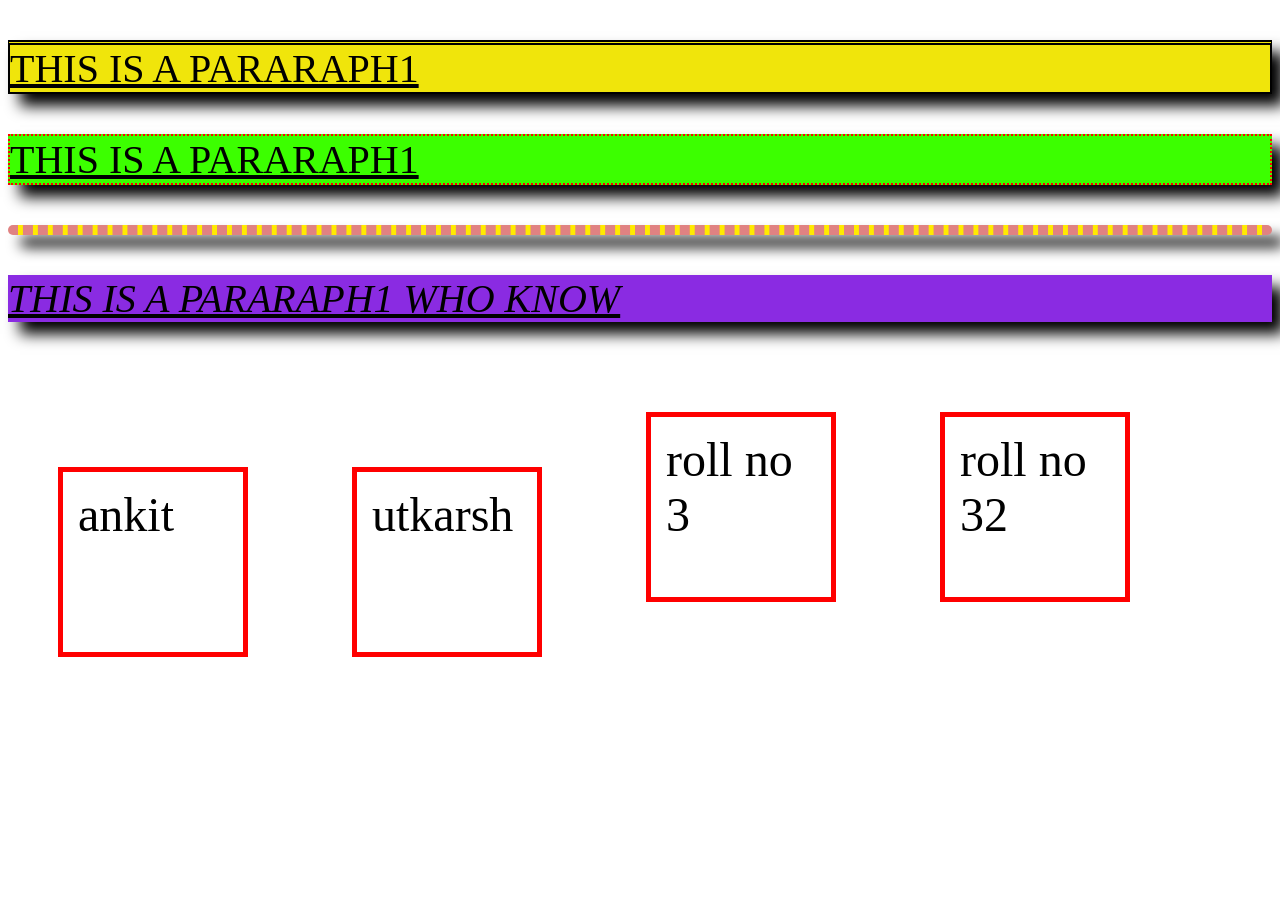
==== day4.html @ 9d8c0411 "my first commit" ====
<!DOCTYPE html>
<html lang="en">
<head>
    <title>CSS</title>
    <link href="day4.css" rel="stylesheet">
</head>
<body>
    <p class="p1"> This is a pararaph1</p>
    <p class="p2"> This is a pararaph1</p>
    <p class="p3"> <i><p>This is a pararaph1 who know</i> </p>
    <div>ankit</div>
    <div>utkarsh</div>
    <span>roll no 3</span>
    <span>roll no 32</span>
</body>
</html>
---- day4.css ----
p{
         background-color: blueviolet;
            font-size: 250%;
            box-shadow: 10px 10px 21px blue;
            text-transform: uppercase;
            text-decoration: underline;
            box-shadow: 12px 12px 14px;


        }
.p1{
            background-color: rgb(240, 229, 11);
            border: 2px solid black;
            border-top: 5px double;
        }
        .p2{
            background-color: rgb(60, 255, 0);
            border: 2px dotted red;
        }
        .p3{
            background-color: rgb(255, 234, 0);
            border: 5px dashed rgb(224, 130, 130);
            
            border-radius: 15px;
        }
        div,span{
            font-size: 300%;
            height: 150px;
            width: 150px;
            border: 5px solid red;
            padding: 15px;
            margin: 50px;
            display: inline-block;

            
        }
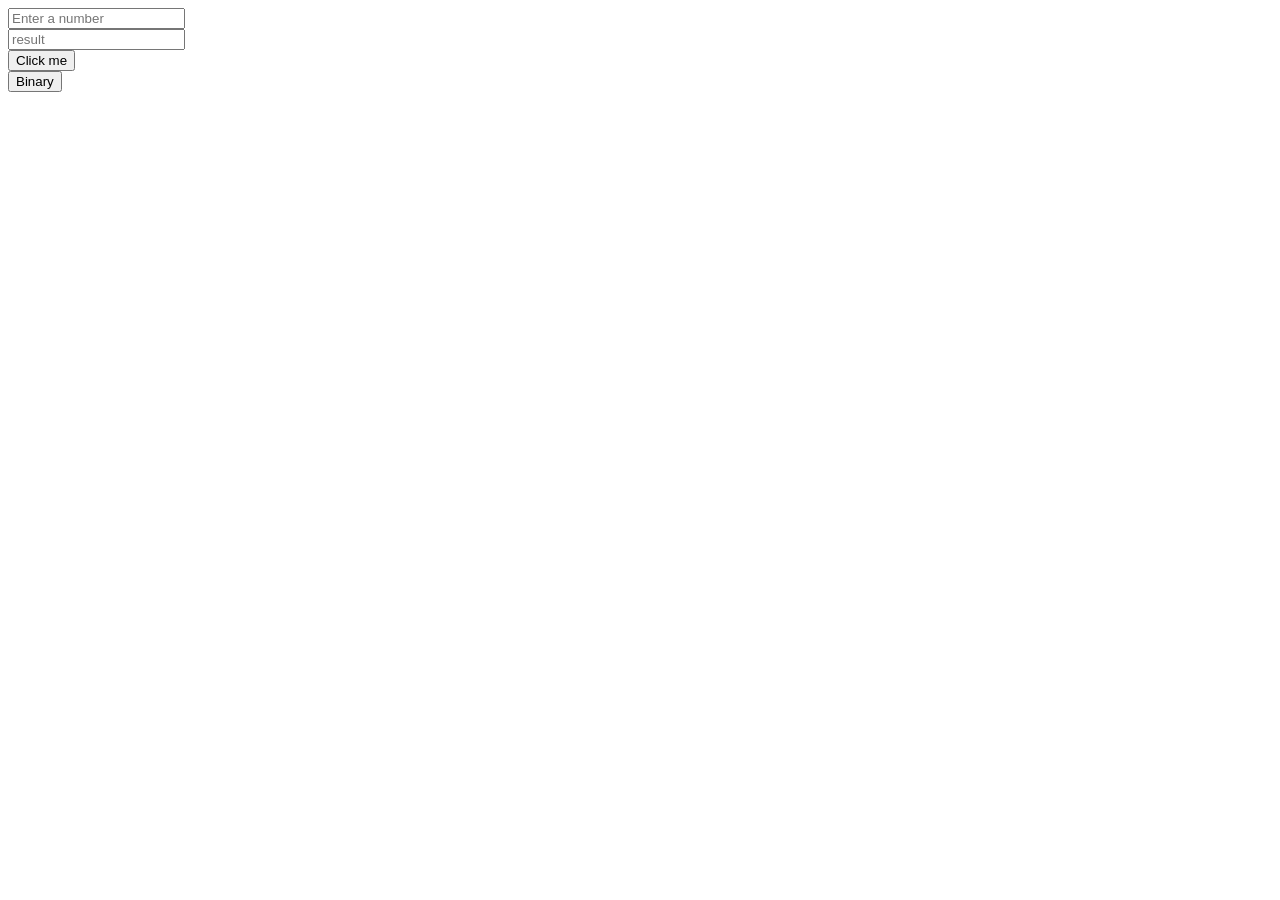
==== commit dd08ddb3: "new codes" ====
--- a/day4.html
+++ b/day4.html
@@ -4,13 +4,29 @@
     <title>CSS</title>
     <link href="day4.css" rel="stylesheet">
 </head>
+<script>
+    // function demo1(){
+    //     console.log("hello django");
+    //     var x = 23;
+    //     var y = 34;
+    //     console.log(x=y);
+    // }
+    function toBinary(){
+        var x = document.getElementById('n1').value;
+        var binary="";
+        while(x>0)
+        {
+        var rem=x%2;
+        binary=rem=binary;
+        x=parseInt(x/2);
+        }    
+        document.getElementById('result').value=binary;
+    }
+</script>
 <body>
-    <p class="p1"> This is a pararaph1</p>
-    <p class="p2"> This is a pararaph1</p>
-    <p class="p3"> <i><p>This is a pararaph1 who know</i> </p>
-    <div>ankit</div>
-    <div>utkarsh</div>
-    <span>roll no 3</span>
-    <span>roll no 32</span>
+    <input type="text" placeholder="Enter a number " id="n1"><br>
+    <input type="text" placeholder="result " id="result"><br>
+    <input type="button" value="Click me" onClick="toBinary()"><br>
+    <input type="button" value="Binary" onClick="toBinary()">
 </body>
 </html>
